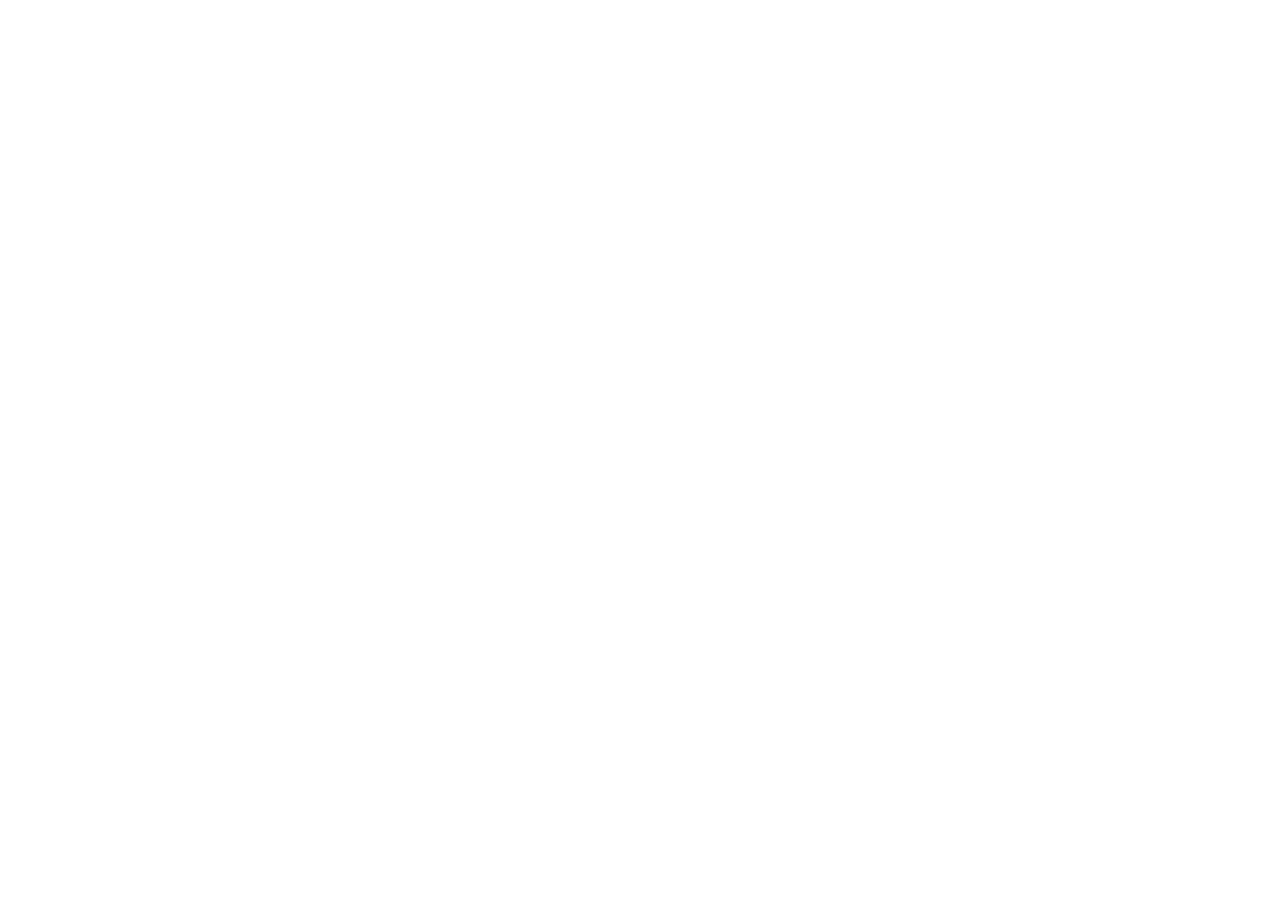
==== json.html @ 8a8cf798 "Json response" ====
<!DOCTYPE html>
<html lang="en">
<head>
<title>JavaScript - read JSON from URL</title>
    <script src="https://code.jquery.com/jquery-3.2.1.min.js"></script>
</head>

<body>
    <div class="mypanel"></div>
    <script type="text/javascript">
    	$(document).ready(function () {
    		var apikey = "fe3e4778";
    		var movie = "Dunkirk";
    		var finalURL = "http://www.omdbapi.com/?apikey=" + apikey + "&t=" + movie;
			$.ajax({
				url: finalURL,
				success: function (data) {
					var text = `Title: ${data.Title}<br>
	                    Year: ${data.Year}<br>
	                    IMDB : ${data.imdbRating} <br>
	                    Source : ${data.Ratings[0]['Value']}`
	                    
			        $(".mypanel").html(text);
				}
			});
		});
    </script>
    
</body>
</html>
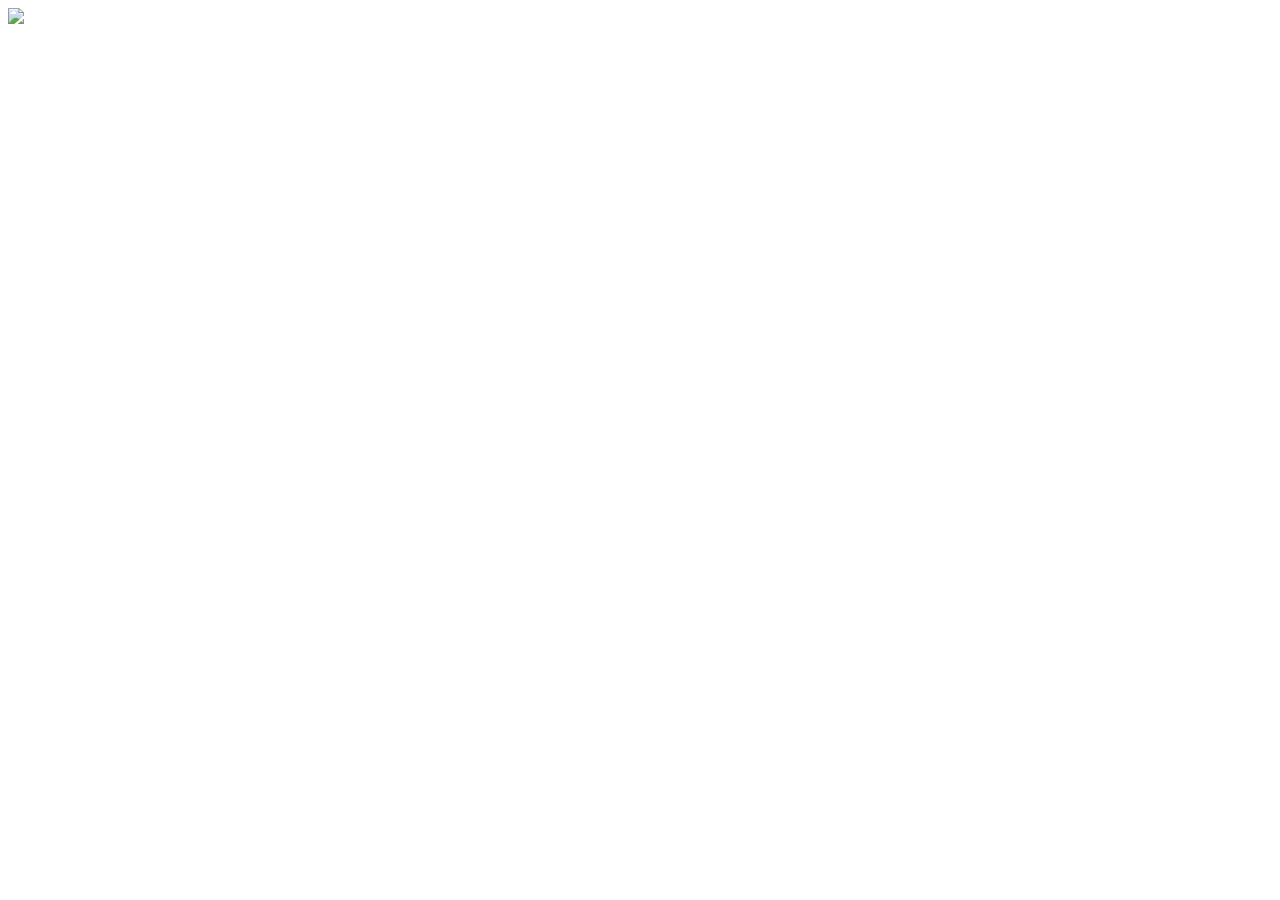
==== commit c5ae513e: "Tmp" ====
--- a/json.html
+++ b/json.html
@@ -7,23 +7,18 @@
 
 <body>
     <div class="mypanel"></div>
-    <script type="text/javascript">
-    	$(document).ready(function () {
-    		var apikey = "fe3e4778";
-    		var movie = "Dunkirk";
-    		var finalURL = "http://www.omdbapi.com/?apikey=" + apikey + "&t=" + movie;
-			$.ajax({
-				url: finalURL,
-				success: function (data) {
-					var text = `Title: ${data.Title}<br>
-	                    Year: ${data.Year}<br>
-	                    IMDB : ${data.imdbRating} <br>
-	                    Source : ${data.Ratings[0]['Value']}`
+    <img src="https://m.media-amazon.com/images/M/MV5BN2YyZjQ0NTEtNzU5MS00NGZkLTg0MTEtYzJmMWY3MWRhZjM2XkEyXkFqcGdeQXVyMDA4NzMyOA@@._V1_SX300.jpg">
+    <script>
+    	var apikey = "fe3e4778";
+    	var movie = "Dunkirk";
+    	var finalURL = "http://www.omdbapi.com/?apikey=" + apikey + "&t=" + movie;
+	    $.getJSON(finalURL, function(data) {
+	        
+	        var text = `<img src=${data.Poster}>`
 	                    
-			        $(".mypanel").html(text);
-				}
-			});
-		});
+	        console.log(data.Ratings[0]['Value']);
+	        $(".mypanel").html(text);
+	    });
     </script>
     
 </body>
